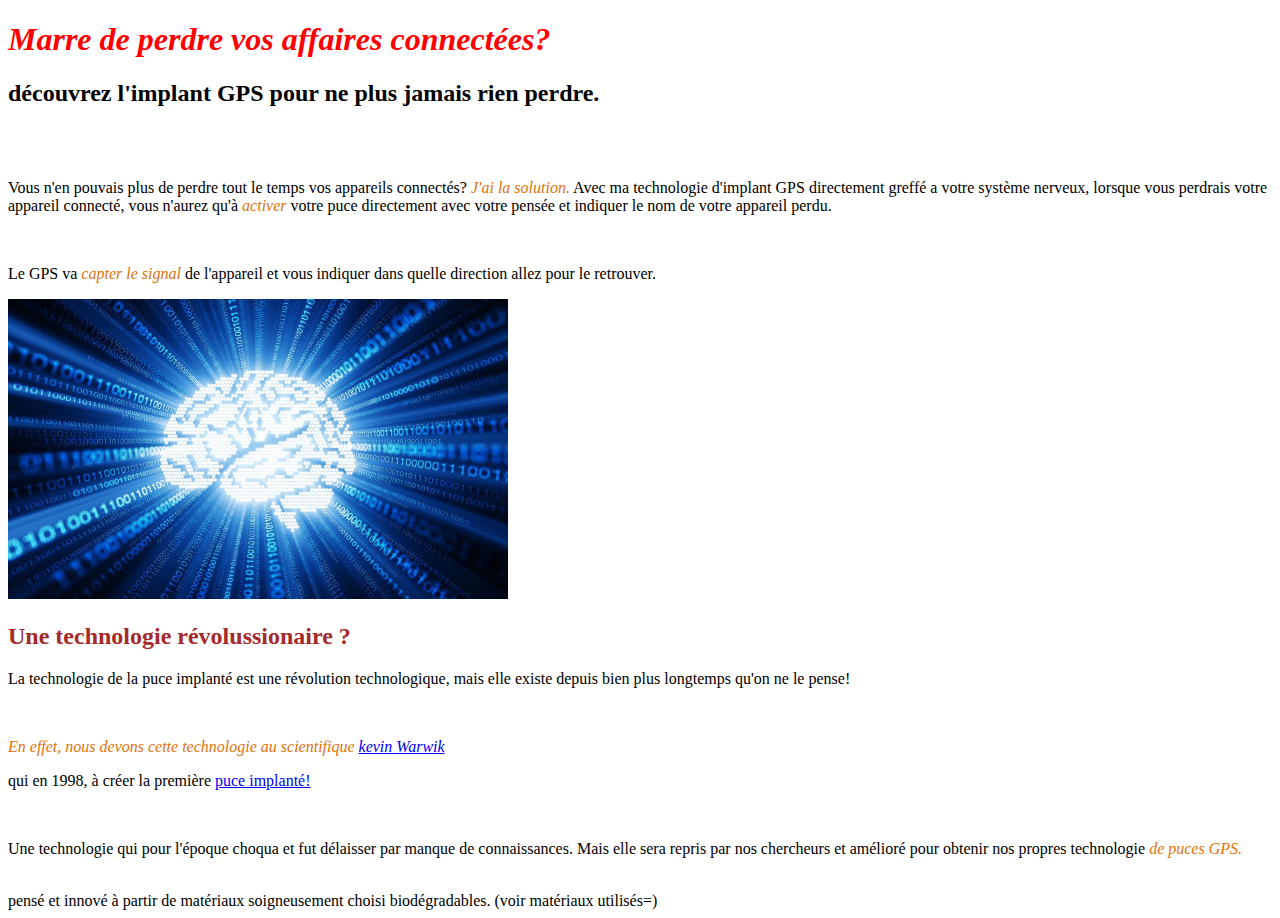
==== index.html @ 932e55e1 "Add files via upload" ====
<!DOCTYPE html>
<html>
<head>
	<title></title>
	<link rel="stylesheet" href ="style.css"/>
</head>
<body>
<h1><b><i>Marre de perdre vos affaires connectées?</i></b></h1>
<h2><b>découvrez l'implant GPS pour ne plus jamais rien perdre.</b></h2>
</br>
</br>
<p>Vous n'en pouvais plus de perdre tout le temps vos appareils connectés? <em>J'ai la solution.</em>
Avec ma technologie d'implant GPS directement greffé a votre système nerveux, lorsque vous perdrais votre appareil connecté, vous n'aurez qu'à <em>activer</em> votre puce directement avec votre pensée et indiquer le nom de votre appareil perdu.</p>
</br>
<p>Le GPS va <em>capter le signal</em> de l'appareil et vous indiquer dans quelle direction allez pour le retrouver.</p> 
<div class="image"><img src="ia.jpeg"height="300"width="500" /></div>
</body>
<h2><b><div class="sous-titre">Une technologie révolussionaire ?</div></b></h2>
<p>La technologie de la puce implanté est une révolution technologique, mais elle existe depuis bien plus longtemps qu'on ne le pense!</p>
<br>
<p><em>En effet, nous devons cette technologie au scientifique <a href="https://fr.wikipedia.org/wiki/Kevin_Warwick">kevin Warwik</a></em></p>
<p>qui en 1998, à créer la première <a href="https://fr.wikipedia.org/wiki/Micropuce_implant%C3%A9e_(humain)#Les_origines_et_le_d%C3%A9veloppement_dans_le_monde_universitaire">puce implanté!</a></p>
</br>
<p>Une technologie qui pour l'époque choqua et fut délaisser par manque de connaissances.
	Mais elle sera repris par nos chercheurs et amélioré pour obtenir nos propres technologie <em>de puces GPS.</em></p>
</br>
pensé et innové à partir de matériaux soigneusement choisi biodégradables. (voir matériaux utilisés=)




</html>
---- style.css ----
h1 {
	color: red;
 }

 em {
	color: #e0730d;
}

.image {
	clip: rect();
}

.sous-titre{
	color: brown;
}
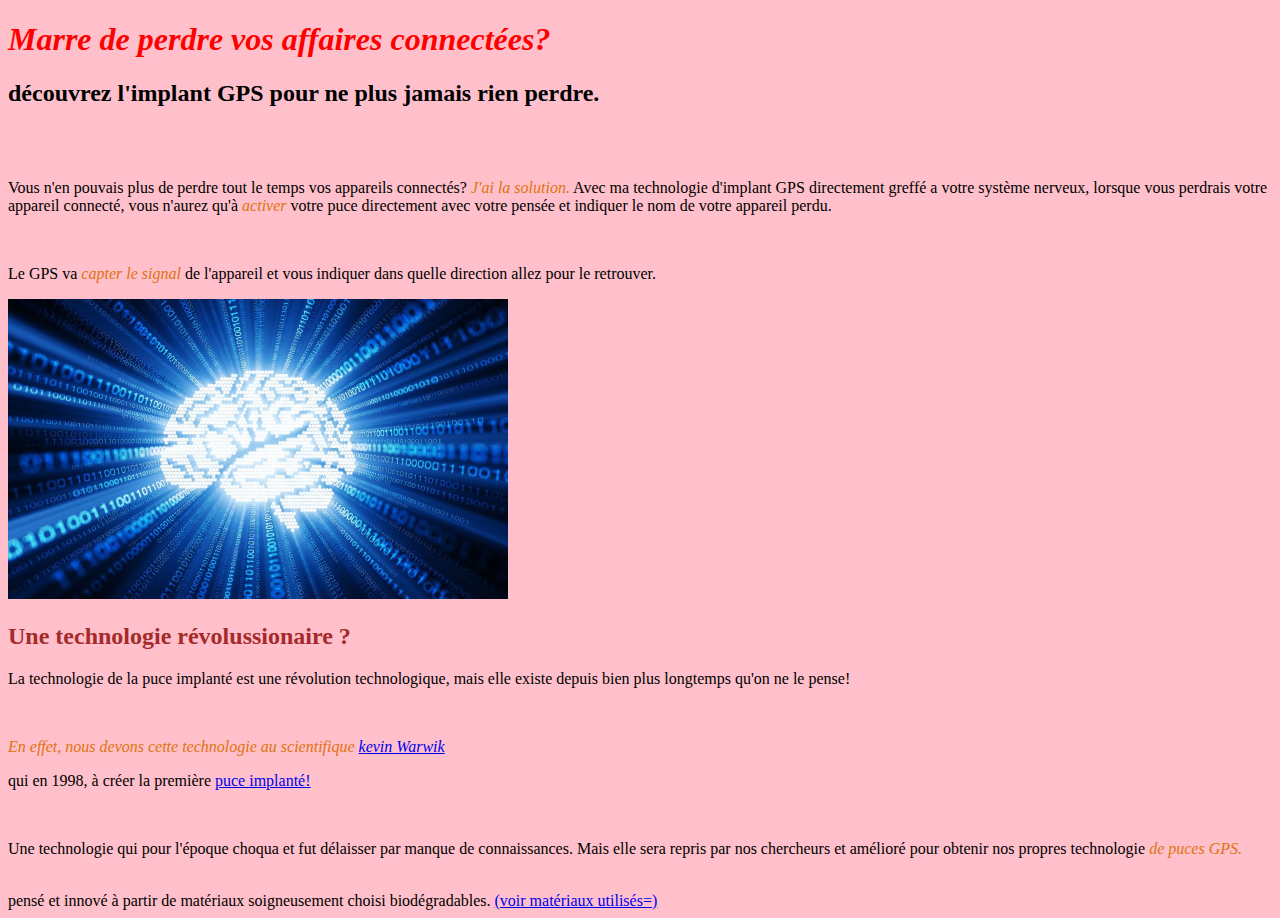
==== commit 3264b411: "Add files via upload" ====
--- a/index.html
+++ b/index.html
@@ -24,7 +24,7 @@
 <p>Une technologie qui pour l'époque choqua et fut délaisser par manque de connaissances.
 	Mais elle sera repris par nos chercheurs et amélioré pour obtenir nos propres technologie <em>de puces GPS.</em></p>
 </br>
-pensé et innové à partir de matériaux soigneusement choisi biodégradables. (voir matériaux utilisés=)
+pensé et innové à partir de matériaux soigneusement choisi biodégradables. <a href="page2.html">(voir matériaux utilisés=)</a>
 
 
 
--- a/style.css
+++ b/style.css
@@ -13,4 +13,12 @@
 
 .sous-titre{
 	color: brown;
+}
+
+h1 {
+	color: red;
+}
+
+body{
+	background-color: pink;
 }